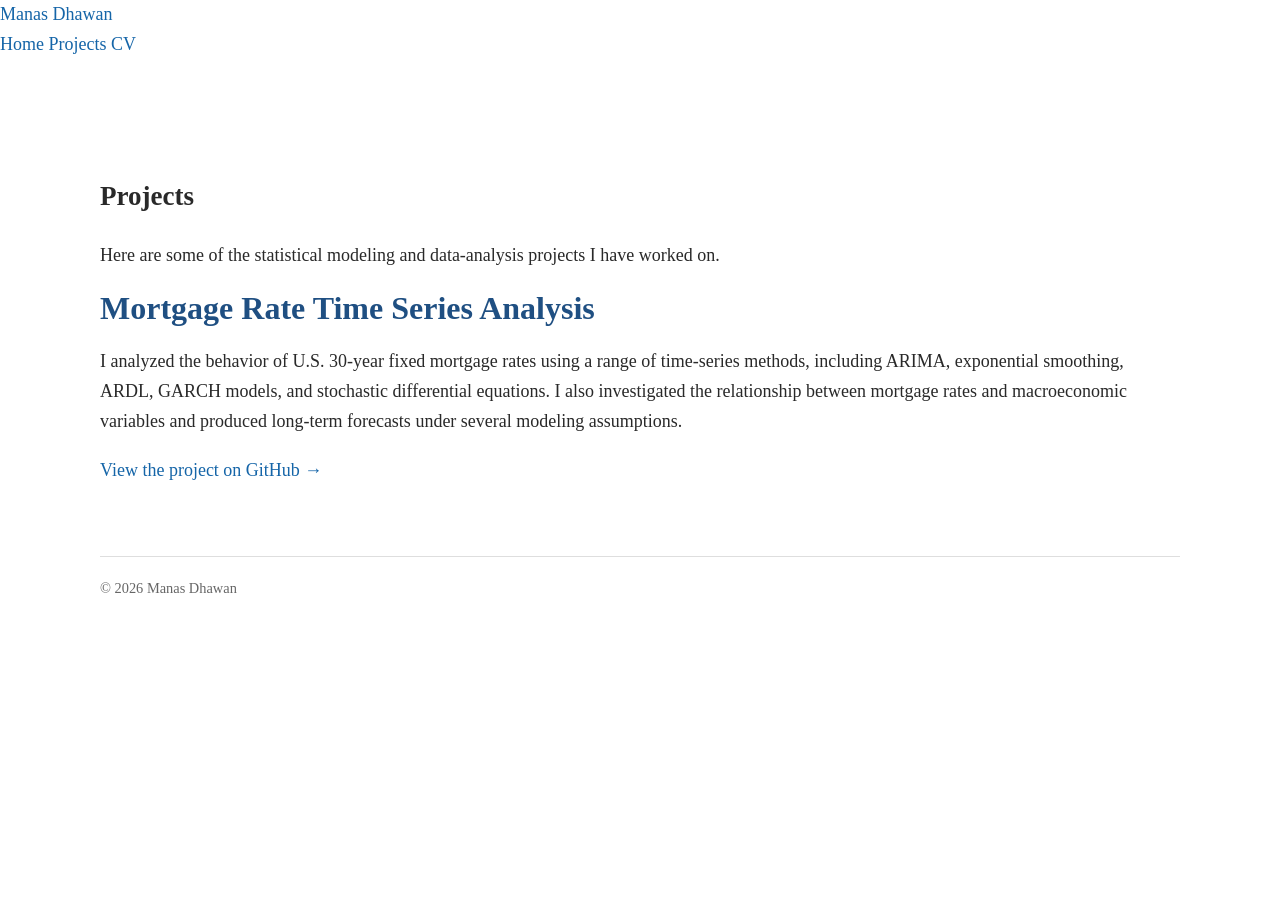
==== projects.html @ 08cf0d3d "Create projects.html" ====
<!DOCTYPE html>
<html lang="en">
<head>
  <meta charset="UTF-8">
  <meta name="viewport" content="width=device-width, initial-scale=1.0">

  <meta
    name="description"
    content="Projects by Manas Dhawan in time series, statistical modeling, forecasting, and machine learning."
  >

  <title>Projects | Manas Dhawan</title>

  <link rel="stylesheet" href="style.css">
</head>

<body>

  <nav class="site-nav">
    <div class="nav-container">
      <a class="site-name" href="index.html">Manas Dhawan</a>

      <div class="nav-links">
        <a href="index.html">Home</a>
        <a class="active" href="projects.html">Projects</a>
        <a href="cv.pdf" target="_blank">CV</a>
      </div>
    </div>
  </nav>

  <main class="page">

    <section class="content-section projects-page">

      <h1>Projects</h1>

      <p class="section-introduction">
        Here are some of the statistical modeling and data-analysis projects
        I have worked on.
      </p>

      <article class="project">

        <h2>Mortgage Rate Time Series Analysis</h2>

        <p>
          I analyzed the behavior of U.S. 30-year fixed mortgage rates using
          a range of time-series methods, including ARIMA, exponential
          smoothing, ARDL, GARCH models, and stochastic differential equations.
          I also investigated the relationship between mortgage rates and
          macroeconomic variables and produced long-term forecasts under
          several modeling assumptions.
        </p>

        <p>
          <a
            class="project-link"
            href="https://github.com/manasdhawan/mortgage-rate-time-series-analysis"
            target="_blank"
            rel="noopener noreferrer"
          >
            View the project on GitHub →
          </a>
        </p>

      </article>

      <!-- Add future projects by copying this article block:

      <article class="project">

        <h2>Project Name</h2>

        <p>
          Describe what you studied, the methods you used, and the main goal
          or result of the project.
        </p>

        <p>
          <a
            class="project-link"
            href="YOUR_GITHUB_LINK"
            target="_blank"
            rel="noopener noreferrer"
          >
            View the project on GitHub →
          </a>
        </p>

      </article>

      -->

    </section>

    <footer>
      <p>© 2026 Manas Dhawan</p>
    </footer>

  </main>

</body>
</html>
---- style.css ----
/* GENERAL PAGE */

* {
  box-sizing: border-box;
}

body {
  margin: 0;
  background: #ffffff;
  color: #292929;
  font-family: Georgia, "Times New Roman", serif;
  font-size: 18px;
  line-height: 1.65;
}

.page {
  width: 90%;
  max-width: 1080px;
  margin: 0 auto;
  padding: 70px 0 35px;
}


/* INTRODUCTION */

.introduction {
  display: grid;
  grid-template-columns: 360px 1fr;
  gap: 55px;
  align-items: start;
  margin-bottom: 55px;
}

.profile-photo {
  display: block;
  width: 360px;
  height: 470px;
  object-fit: cover;
  object-position: center;
  border-radius: 4px;
}

.intro-column h1 {
  margin: 5px 0 28px;
  color: #1f4f82;
  font-size: 2.65rem;
  line-height: 1.15;
}

.intro-column p {
  margin: 0 0 18px;
}


/* CONTACT LINKS */

.contact-links {
  display: flex;
  flex-wrap: wrap;
  gap: 10px 22px;
  margin-top: 25px;
}

.contact-links a {
  font-weight: bold;
}


/* SECTIONS */

.content-section {
  margin-top: 45px;
}

h2 {
  margin: 0 0 20px;
  color: #1f4f82;
  font-size: 2rem;
  line-height: 1.2;
}

h3 {
  margin: 28px 0 3px;
  font-size: 1.15rem;
}

p {
  margin-top: 0;
}

.project p,
.education-entry p {
  margin-bottom: 20px;
}


/* LINKS */

a {
  color: #1565a8;
  text-decoration: none;
}

a:hover {
  text-decoration: underline;
}


/* FOOTER */

footer {
  margin-top: 70px;
  padding-top: 20px;
  border-top: 1px solid #dedede;
  color: #666666;
  font-size: 0.9rem;
}


/* TABLETS AND PHONES */

@media (max-width: 850px) {

  .page {
    padding-top: 35px;
  }

  .introduction {
    grid-template-columns: 1fr;
    gap: 30px;
  }

  .photo-column {
    text-align: center;
  }

  .profile-photo {
    width: min(100%, 420px);
    height: auto;
    aspect-ratio: 4 / 5;
    margin: 0 auto;
  }

  .intro-column h1 {
    font-size: 2.25rem;
  }
}

@media (max-width: 500px) {

  body {
    font-size: 17px;
  }

  .page {
    width: 92%;
  }

  h2 {
    font-size: 1.7rem;
  }

  .contact-links {
    gap: 8px 16px;
  }
}
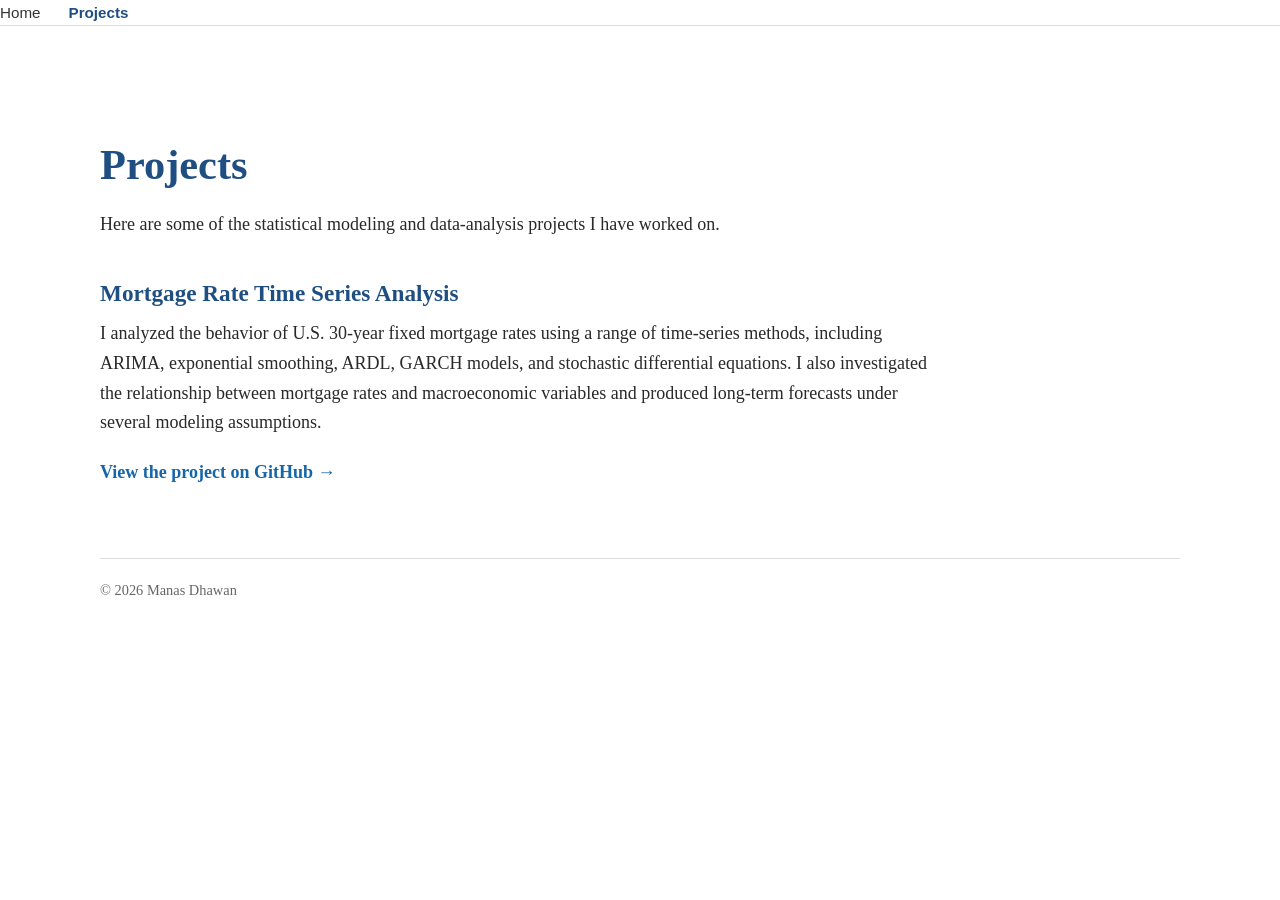
==== commit 51f31551: "Update projects.html" ====
--- a/projects.html
+++ b/projects.html
@@ -17,16 +17,11 @@
 <body>
 
   <nav class="site-nav">
-    <div class="nav-container">
-      <a class="site-name" href="index.html">Manas Dhawan</a>
-
-      <div class="nav-links">
-        <a href="index.html">Home</a>
-        <a class="active" href="projects.html">Projects</a>
-        <a href="cv.pdf" target="_blank">CV</a>
-      </div>
-    </div>
-  </nav>
+  <div class="nav-links">
+    <a href="index.html">Home</a>
+    <a class="active" href="projects.html">Projects</a>
+  </div>
+</nav>
 
   <main class="page">
 
--- a/style.css
+++ b/style.css
@@ -1,4 +1,80 @@
-/* GENERAL PAGE */
+/* NAVIGATION */
+
+.site-nav {
+  width: 100%;
+  background: #ffffff;
+  border-bottom: 1px solid #dedede;
+}
+
+.nav-container {
+  width: 90%;
+  max-width: 1080px;
+  margin: 0 auto;
+  min-height: 70px;
+  display: flex;
+  justify-content: space-between;
+  align-items: center;
+}
+
+.site-name {
+  color: #1f4f82;
+  font-size: 1.25rem;
+  font-weight: bold;
+  text-decoration: none;
+}
+
+.nav-links {
+  display: flex;
+  align-items: center;
+  gap: 28px;
+}
+
+.nav-links a {
+  color: #333333;
+  font-family: Arial, sans-serif;
+  font-size: 0.95rem;
+  text-decoration: none;
+}
+
+.nav-links a:hover,
+.nav-links a.active {
+  color: #1f4f82;
+}
+
+.nav-links a.active {
+  font-weight: bold;
+}
+
+
+/* PROJECTS PAGE */
+
+.projects-page {
+  max-width: 850px;
+}
+
+.projects-page > h1 {
+  margin: 0 0 20px;
+  color: #1f4f82;
+  font-size: 2.65rem;
+  line-height: 1.15;
+}
+
+.section-introduction {
+  margin-bottom: 40px;
+}
+
+.projects-page .project {
+  margin-bottom: 45px;
+}
+
+.projects-page .project h2 {
+  margin-bottom: 12px;
+  font-size: 1.45rem;
+}
+
+.project-link {
+  font-weight: bold;
+}/* GENERAL PAGE */
 
 * {
   box-sizing: border-box;
